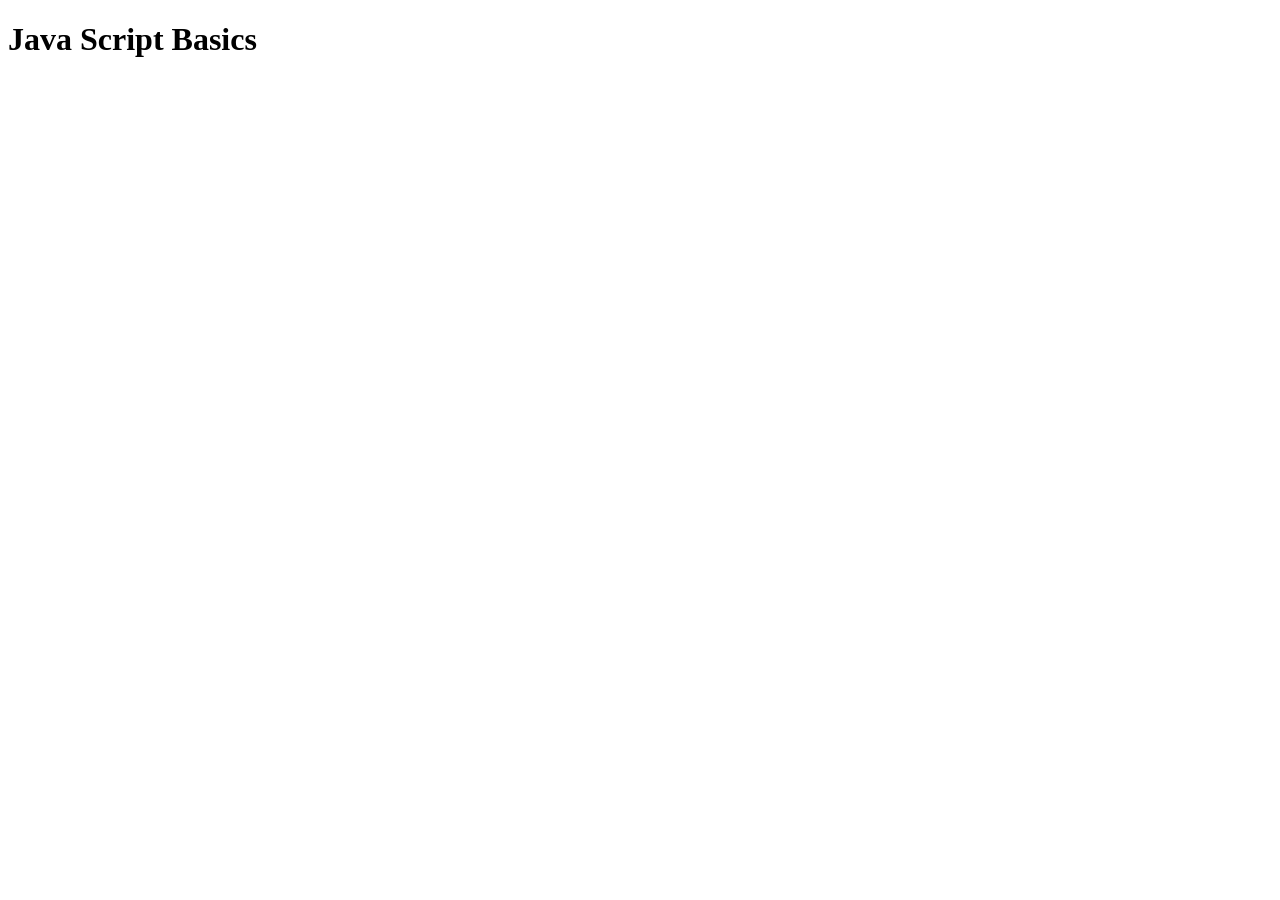
==== JSBasics/index.html @ 54167b22 "Roopa has first commit" ====
<!DOCTYPE html>   <!-- modern browser compatibility-->
<html>
    <head>
        <title>HTML Sheet</title>
        <meta charset="utf-8"/><!--character set-->
    </head>
    <body>
        <h1 class="hClass" id="hId">Java Script Basics</h1>
    </body>
    <script src="script.js"></script>
</html>
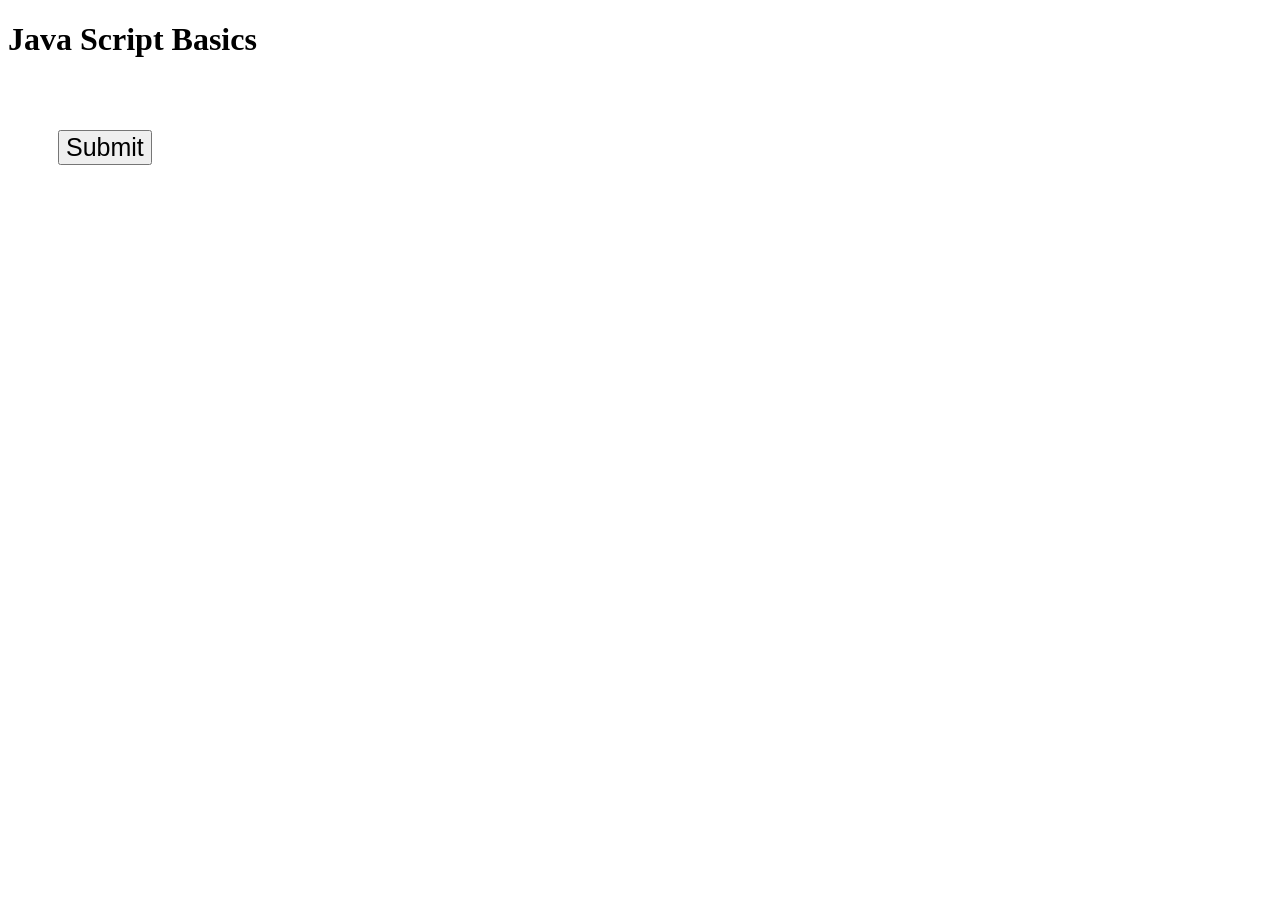
==== commit 8a2564fb: "Comments" ====
--- a/JSBasics/index.html
+++ b/JSBasics/index.html
@@ -3,9 +3,11 @@
     <head>
         <title>HTML Sheet</title>
         <meta charset="utf-8"/><!--character set-->
+        <link rel="stylesheet" href="style.css" type="text/css">
     </head>
     <body>
         <h1 class="hClass" id="hId">Java Script Basics</h1>
+        <input id="btn" class="button" type="submit" value="Submit">
     </body>
     <script src="script.js"></script>
 </html>
--- a/JSBasics/style.css
+++ b/JSBasics/style.css
@@ -0,0 +1,8 @@
+.button{
+    position:absolute;
+    margin-top:50px;
+    margin-bottom:50px;
+    margin-left:50px;
+    margin-right:50px;
+    font-size:25px;
+}
